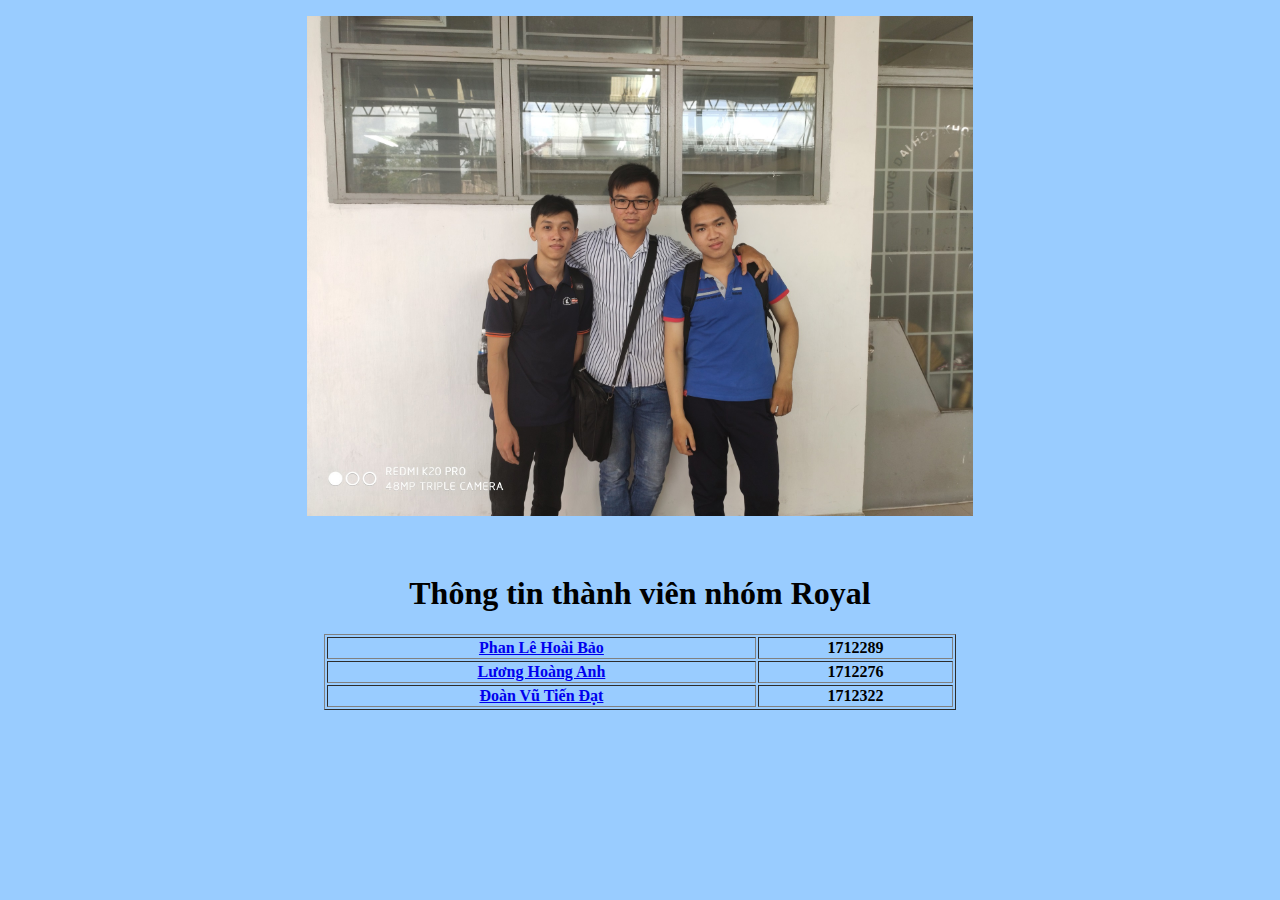
==== index.html @ d0b32371 "Update index.html" ====
<!DOCTYPE html>
<html>
<head>
<title>Giới thiệu</title>

</head>
<body bgcolor="99ccff">
	<p><center><img src="images/hinh_nhom.jpg" alt="hình ảnh của nhóm" height="500px" usemap="#Map"/></center></p>
	<map name="Map">
	<!--Bao-->
	<area shape="circle" coords="250,210,35" href="members/1712289/1712289.html" />
	
	<!--Hoang Anh -->
	<area shape="circle" coords="325,185,37" href="members/1712276/1712276.html" />
	
	<!--Dat -->
	<area shape="circle" coords="405,210,37" href="members/1712322/1712322.html" />
	</map>
	
	<br>
	<center><table border="1" width="50%">
	<caption><h1>Thông tin thành viên nhóm Royal</h1></caption>
		<tr>
			<th><a href="members/1712289/1712289.html">Phan Lê Hoài Bảo</a></th>
			<th>1712289</th>
		</tr>
		<tr>
			<th><a href="members/1712276/1712276.html">Lương Hoàng Anh</a></th>
			<th>1712276</th>
		</tr>
		<tr>
			<th><a href="members/1712322/1712322.html">Đoàn Vũ Tiến Đạt</a></th>
			<th>1712322</th>
		</tr>
	</table>
	</center>
	
</body>


</html>
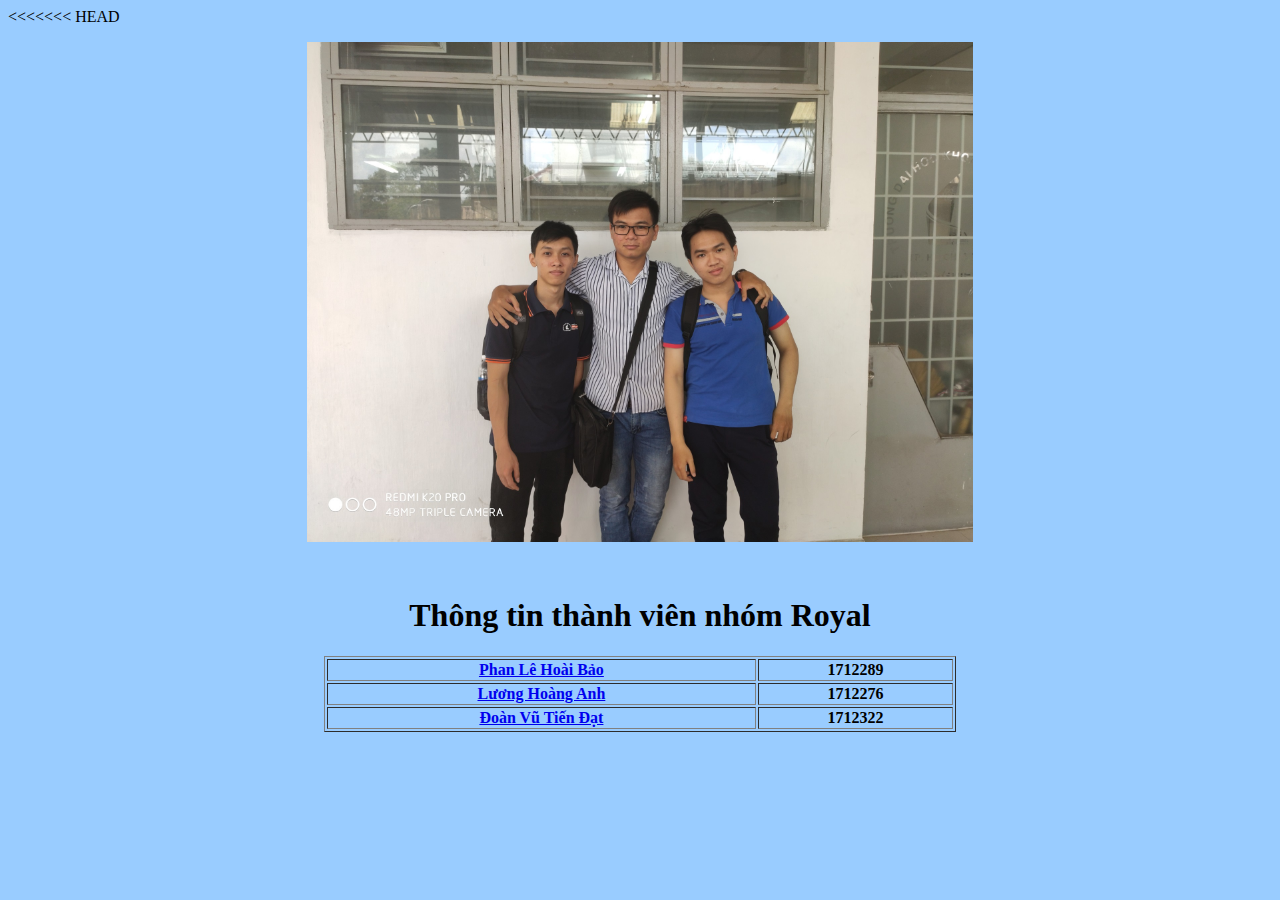
==== commit f073e5b1: "Update index.html" ====
--- a/index.html
+++ b/index.html
@@ -1,3 +1,4 @@
+<<<<<<< HEAD
 <!DOCTYPE html>
 <html>
 <head>
@@ -36,6 +37,4 @@
 	</center>
 	
 </body>
-
-
 </html>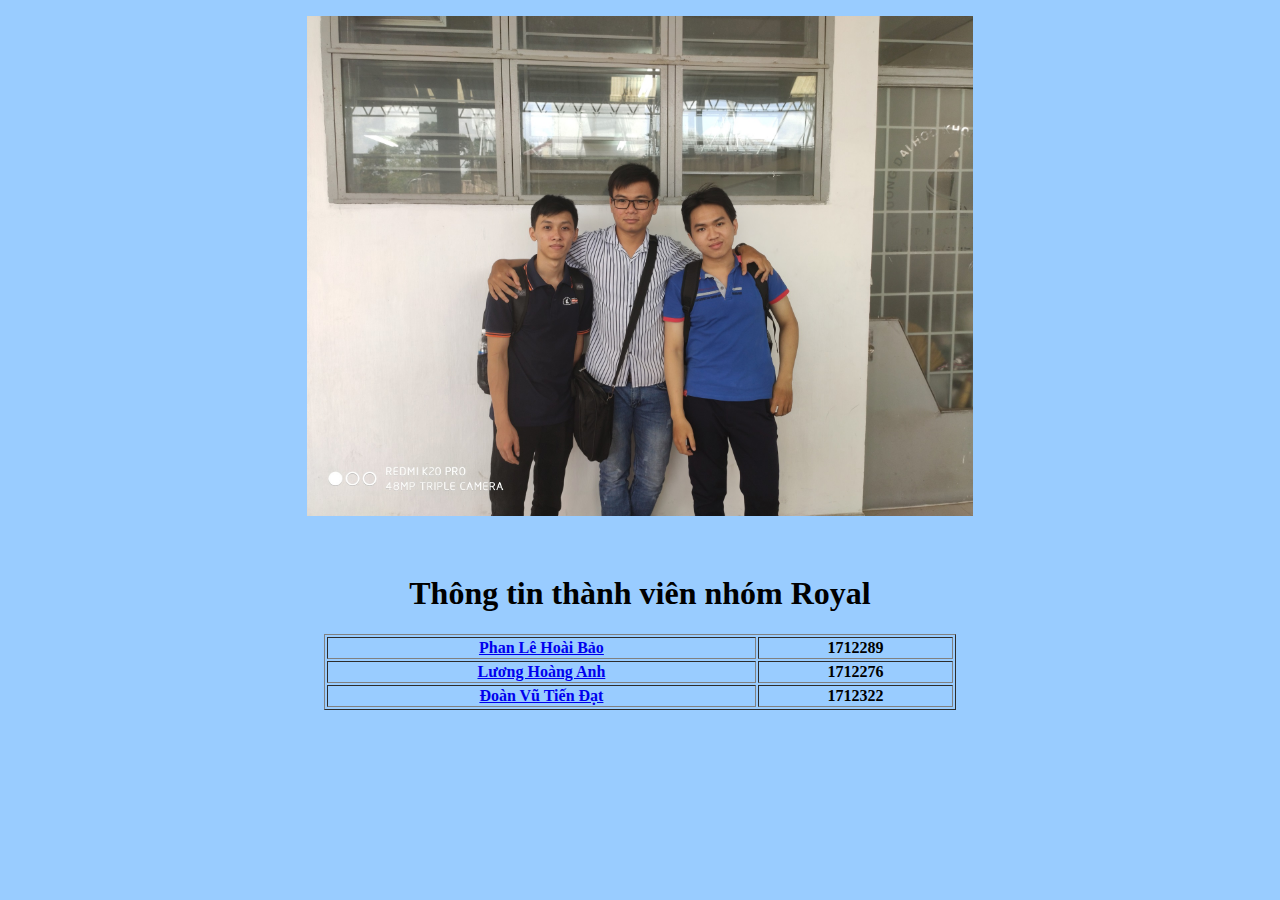
==== commit ba4ef6d0: "Update index.html" ====
--- a/index.html
+++ b/index.html
@@ -1,4 +1,3 @@
-<<<<<<< HEAD
 <!DOCTYPE html>
 <html>
 <head>
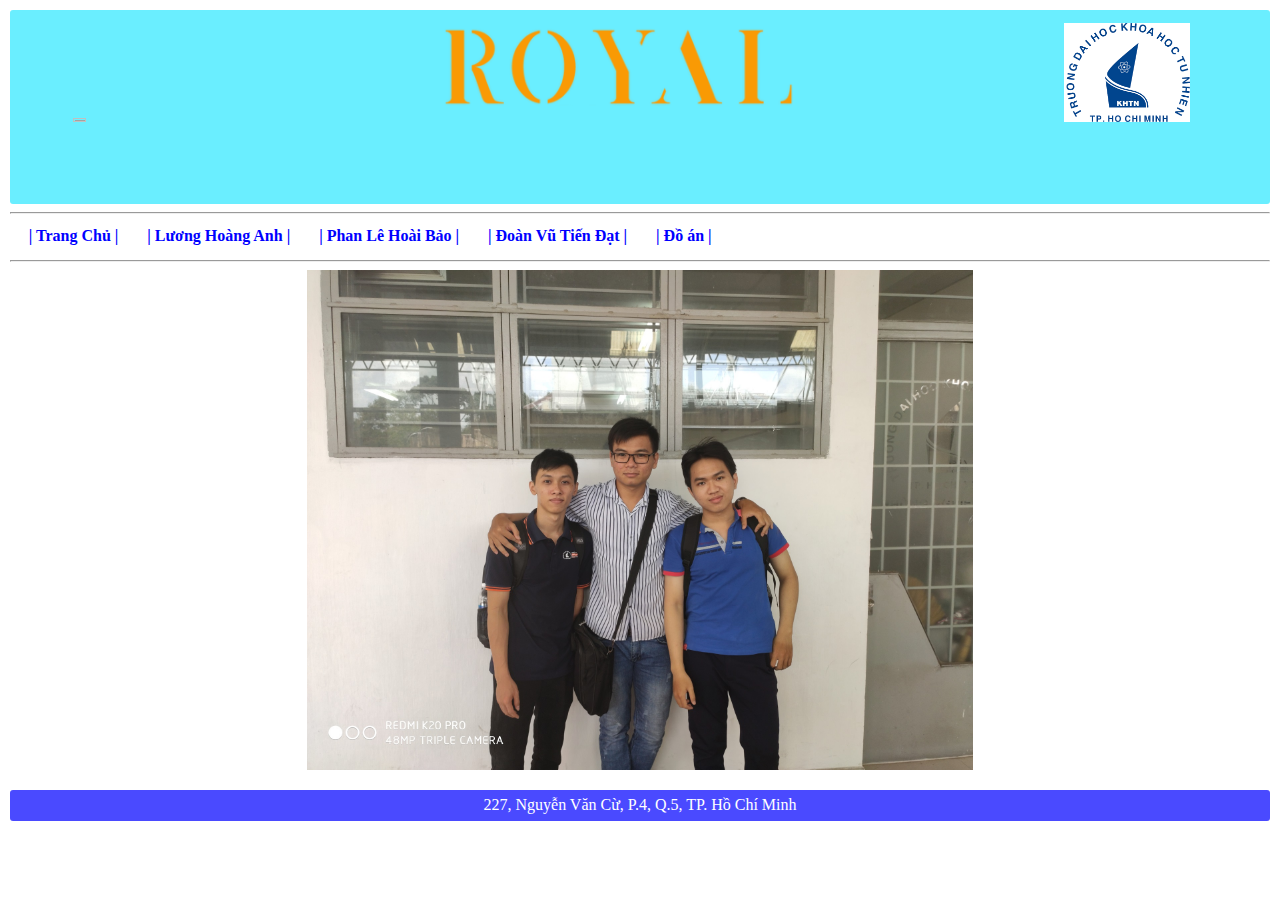
==== commit 06261c45: "Update index.html" ====
--- a/index.html
+++ b/index.html
@@ -1,39 +1,40 @@
-<!DOCTYPE html>
 <html>
 <head>
-<title>Giới thiệu</title>
-
+	<link rel="shortcut icon" type="image/png" href="images/logoTeam.png"/>
+	<link rel="stylesheet" href="CSS.css" type="text/css"/>
+	<title>Royal</title>
 </head>
-<body bgcolor="99ccff">
-	<p><center><img src="images/hinh_nhom.jpg" alt="hình ảnh của nhóm" height="500px" usemap="#Map"/></center></p>
+<body>
+	<div id="head">
+	<image class="logoTeam" src="images/logoTeam.png"/>
+	<image class="logoName" src="images/royal.png"/>
+	<image class="logoSchool" src="images/logo-khtn.png"/>
+	</div>
+	<hr>
+	<div id="crossStart">
+	<a href="#home"><div class="member">| Trang Chủ |</div></a>
+	<a href="members/1712276/1712276.html"><div class="member">| Lương Hoàng Anh |</div></a>
+	<a href="members/1712289/1712289.html"><div class="member">| Phan Lê Hoài Bảo |</div></a>
+	<a href="members/1712322/1712322.html"><div class="member">| Đoàn Vũ Tiến Đạt |</div></a>
+	<a href="#project"><div class="member">| Đồ án |</div></a>
+	</div>
+	<hr>
+	
+	<div>
+	<center><img src="images/hinh_nhom.jpg" height="500px" alt="hình ảnh của nhóm" usemap="#Map"/></center>
 	<map name="Map">
 	<!--Bao-->
 	<area shape="circle" coords="250,210,35" href="members/1712289/1712289.html" />
-	
 	<!--Hoang Anh -->
 	<area shape="circle" coords="325,185,37" href="members/1712276/1712276.html" />
-	
 	<!--Dat -->
 	<area shape="circle" coords="405,210,37" href="members/1712322/1712322.html" />
 	</map>
+	</div>
 	
 	<br>
-	<center><table border="1" width="50%">
-	<caption><h1>Thông tin thành viên nhóm Royal</h1></caption>
-		<tr>
-			<th><a href="members/1712289/1712289.html">Phan Lê Hoài Bảo</a></th>
-			<th>1712289</th>
-		</tr>
-		<tr>
-			<th><a href="members/1712276/1712276.html">Lương Hoàng Anh</a></th>
-			<th>1712276</th>
-		</tr>
-		<tr>
-			<th><a href="members/1712322/1712322.html">Đoàn Vũ Tiến Đạt</a></th>
-			<th>1712322</th>
-		</tr>
-	</table>
-	</center>
-	
+	<div id="crossEnd">
+		227, Nguyễn Văn Cừ, P.4, Q.5, TP. Hồ Chí Minh
+	</div>
 </body>
 </html>--- a/CSS.css
+++ b/CSS.css
@@ -0,0 +1,147 @@
+#head{
+		background-color:#01e2ff96;  /*sky-light*/
+		border:20px;
+		height:22%;
+		border-radius: 3px;
+		margin-bottom: 6px;
+}
+.logoTeam{
+	width:10%;
+	margin-left:5%;
+}
+.logoName{
+	width:30%;
+	margin-left:18%;	
+}
+.logoSchool{
+	width:10%;
+	margin-left:20%;
+}
+.mainmember
+{
+	background: yellow;
+}
+#crossStart{
+	background-color:white;
+	padding:0.5%;
+}
+#crossEnd{
+	size:13%;
+	background-color:#0000ffb5; /*Blue-light*/
+	text-align:center;
+	color:white;
+	padding:0.5%;
+	border-radius: 3px;
+	margin-top: 2px;
+}
+.member{
+	padding: 1%;
+	background-color:white;
+	font-weight:bold;
+	display:inline;
+	border-radius:8px;;
+}
+.member:hover{
+	background-color:#01e2ff96;
+}
+a{
+	text-decoration:none;
+	color:blue;
+}
+a:hover{
+	text-decorati	on:none;
+	color:white;
+}
+
+
+
+/*member*/
+body
+{
+	/* background: #9bd6ff; */
+	padding: 2px;
+}
+
+
+#Container
+{
+	display: block;
+	background: #f1f1f1;
+	height:75%;
+	width: 100%;
+	border-radius: 3px;
+	border-width:1px;
+	box-sizing: padding-box;
+}
+
+#Menu
+{
+	margin: 2px;
+	padding:5px;
+	float: left;
+	width: 15%;
+	background: #d9d9d970;
+	height: 100%;
+	border-radius: 3px;
+	box-sizing: border-box;
+	font-size: 20px;
+}
+
+.ChildMenu
+{
+	border-radius: 3px;
+	border-width:1px;
+	padding: 0px 20px;
+}
+
+.ChildMenu:hover
+{
+	background: #6fd981;
+	color: red;
+}
+
+#Menu a
+{
+	text-decoration:none;
+	color: black;
+}	
+
+#Content
+{
+	margin: 2px;
+	float: right;
+	width: 84%;
+	background: white;
+	height: 100%;
+	border-radius: 3px;
+	box-sizing: border-box;
+}
+
+#info
+{
+	background: white;
+	float: left;
+	width: 30%;
+	padding: 5px;
+	margin-left: 10%;
+	margin-top:14%;
+	border-radius: 5px;
+}
+
+#img img
+{
+	width:40%;
+	height:80%;
+	float: right;
+	margin-right: 15%;
+	margin-top:4%;
+}
+
+#footer
+{
+	display: block;
+	background: #f1f1f1;
+	height: 10%;
+	border-radius: 3px;
+	margin-top: 2px;
+}
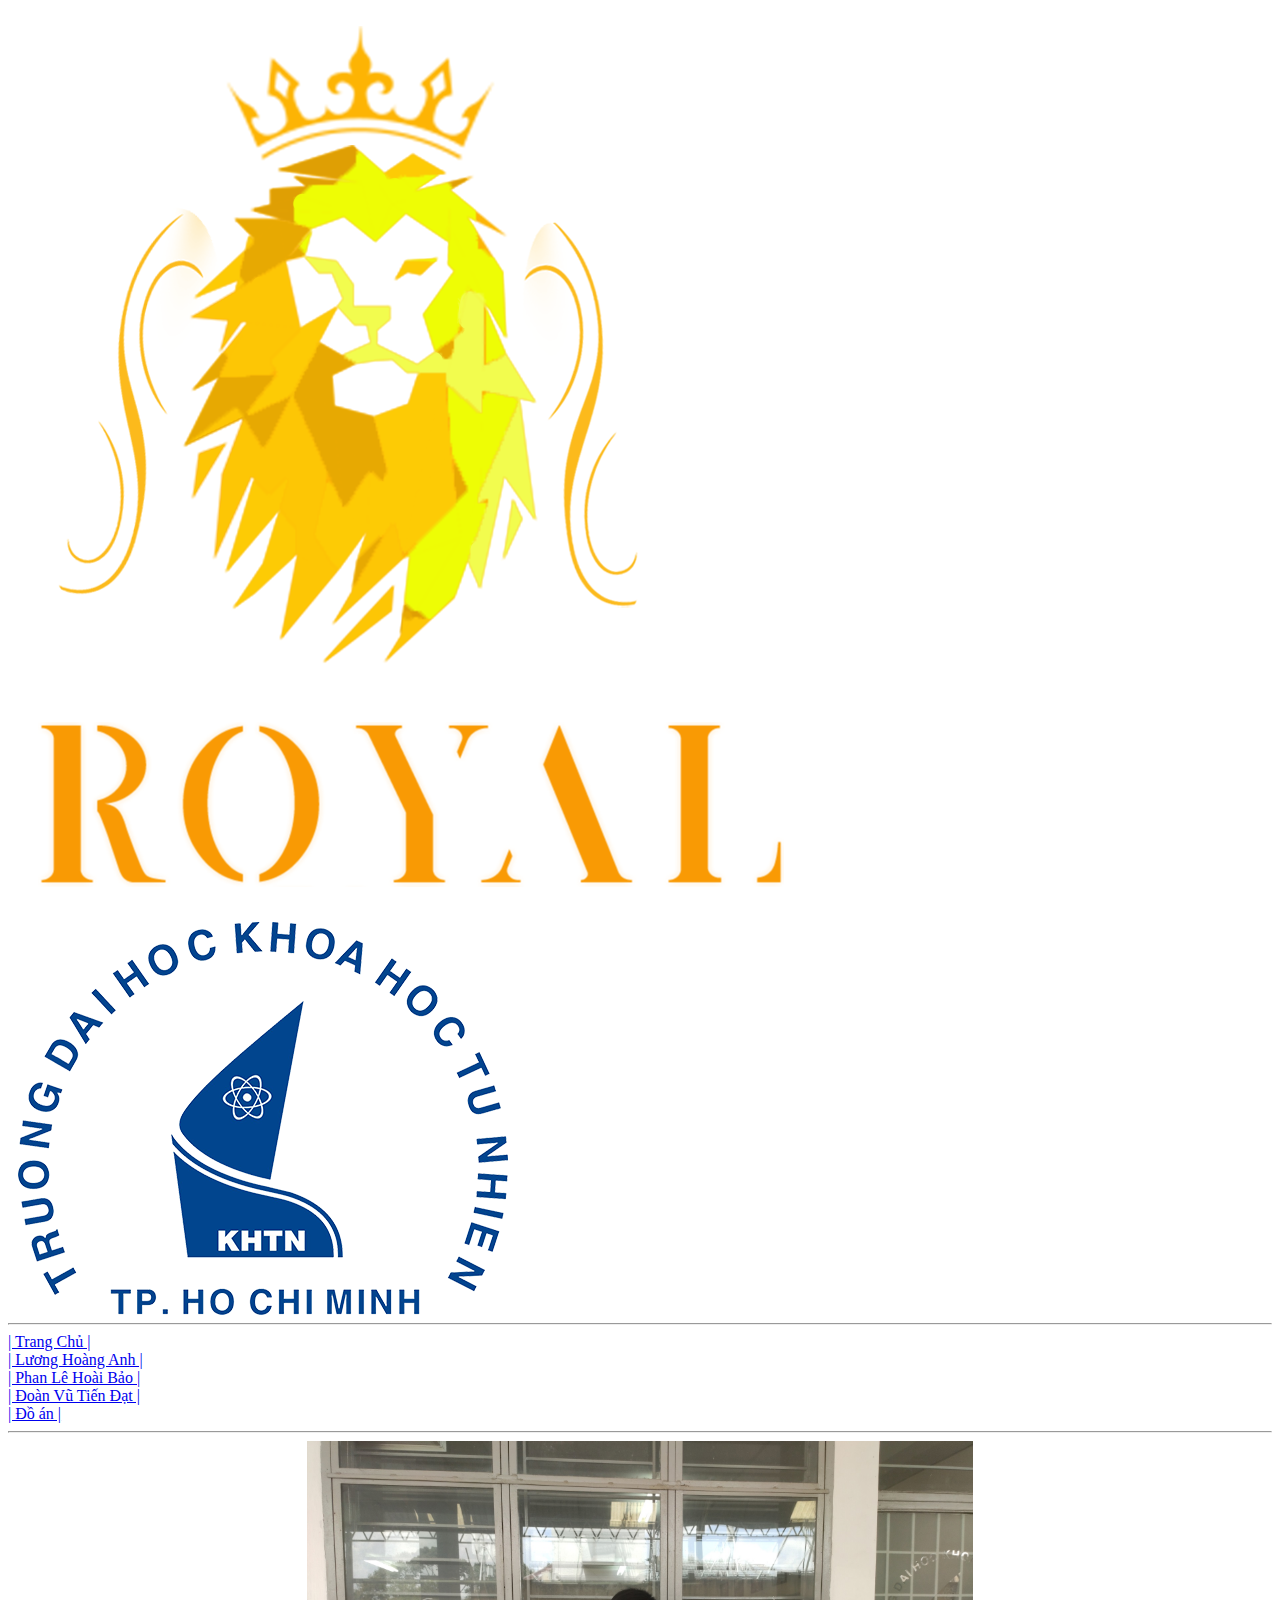
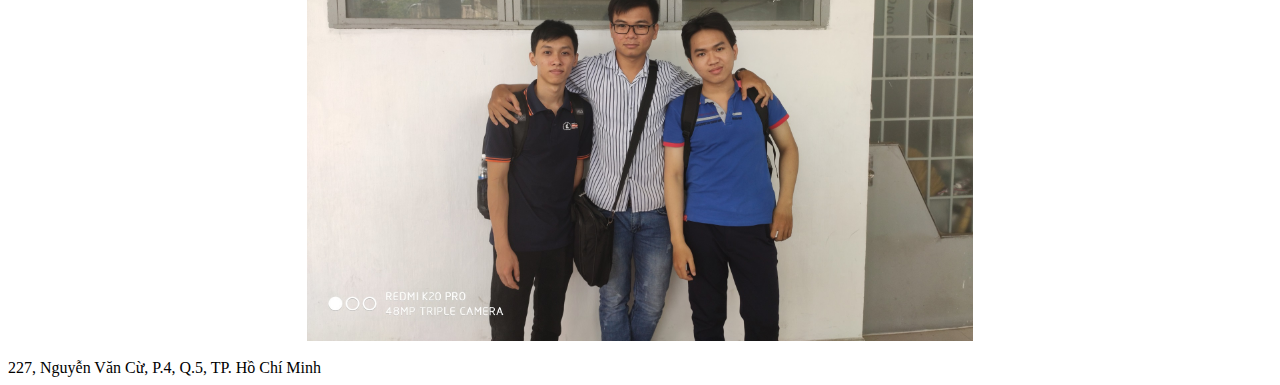
==== commit 56f13758: "Update index.html" ====
--- a/index.html
+++ b/index.html
@@ -1,7 +1,7 @@
 <html>
 <head>
 	<link rel="shortcut icon" type="image/png" href="images/logoTeam.png"/>
-	<link rel="stylesheet" href="CSS.css" type="text/css"/>
+	<link rel="fluid-icon" href="CSS.css" type="text/css"/>
 	<title>Royal</title>
 </head>
 <body>
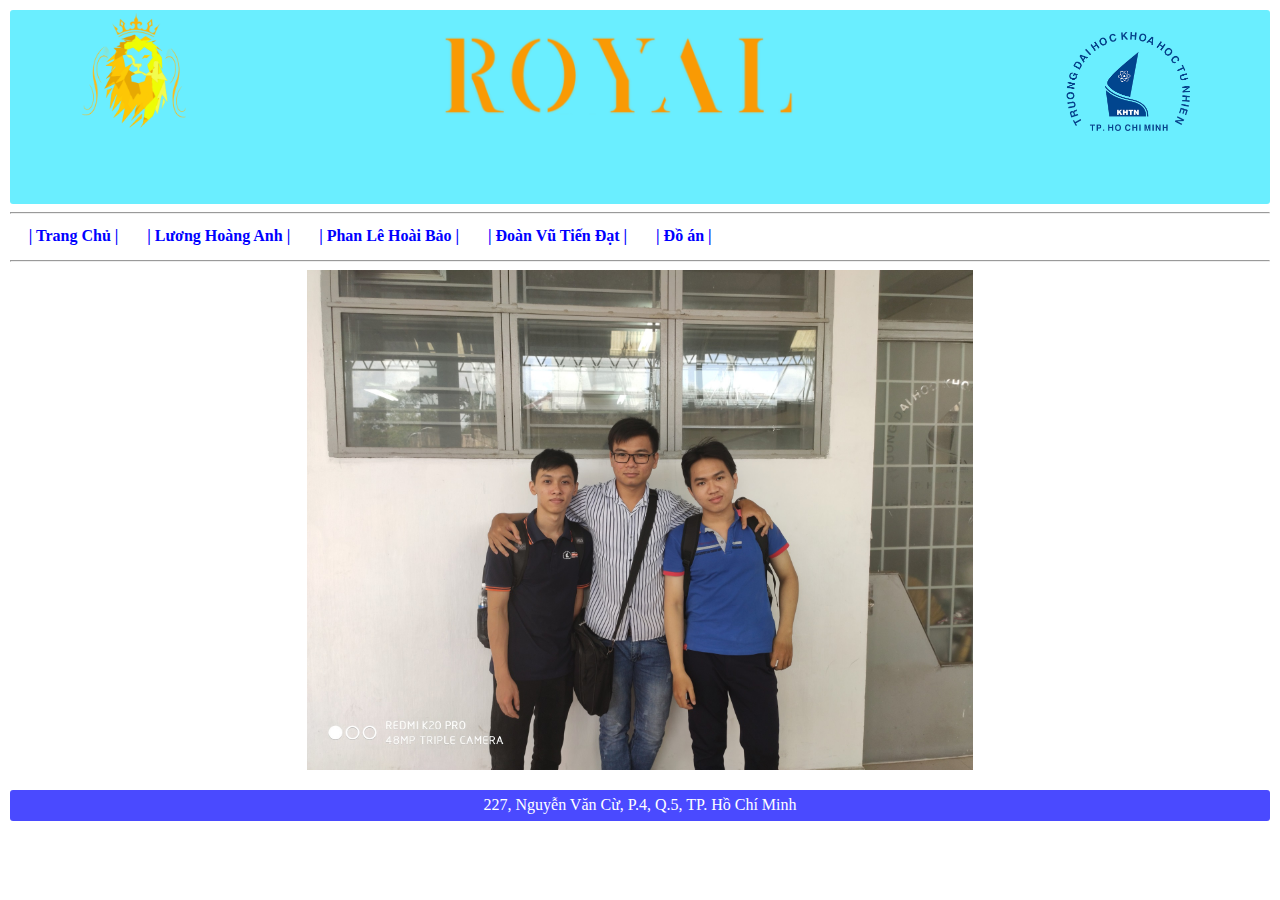
==== commit 977124e1: "Update index.html" ====
--- a/index.html
+++ b/index.html
@@ -1,7 +1,7 @@
 <html>
 <head>
-	<link rel="shortcut icon" type="image/png" href="images/logoTeam.png"/>
-	<link rel="fluid-icon" href="CSS.css" type="text/css"/>
+	<link rel="fluid-icon" type="image/png" href="images/logoTeam.png"/>
+	<link rel="stylesheet" href="CSS.css" type="text/css"/>
 	<title>Royal</title>
 </head>
 <body>
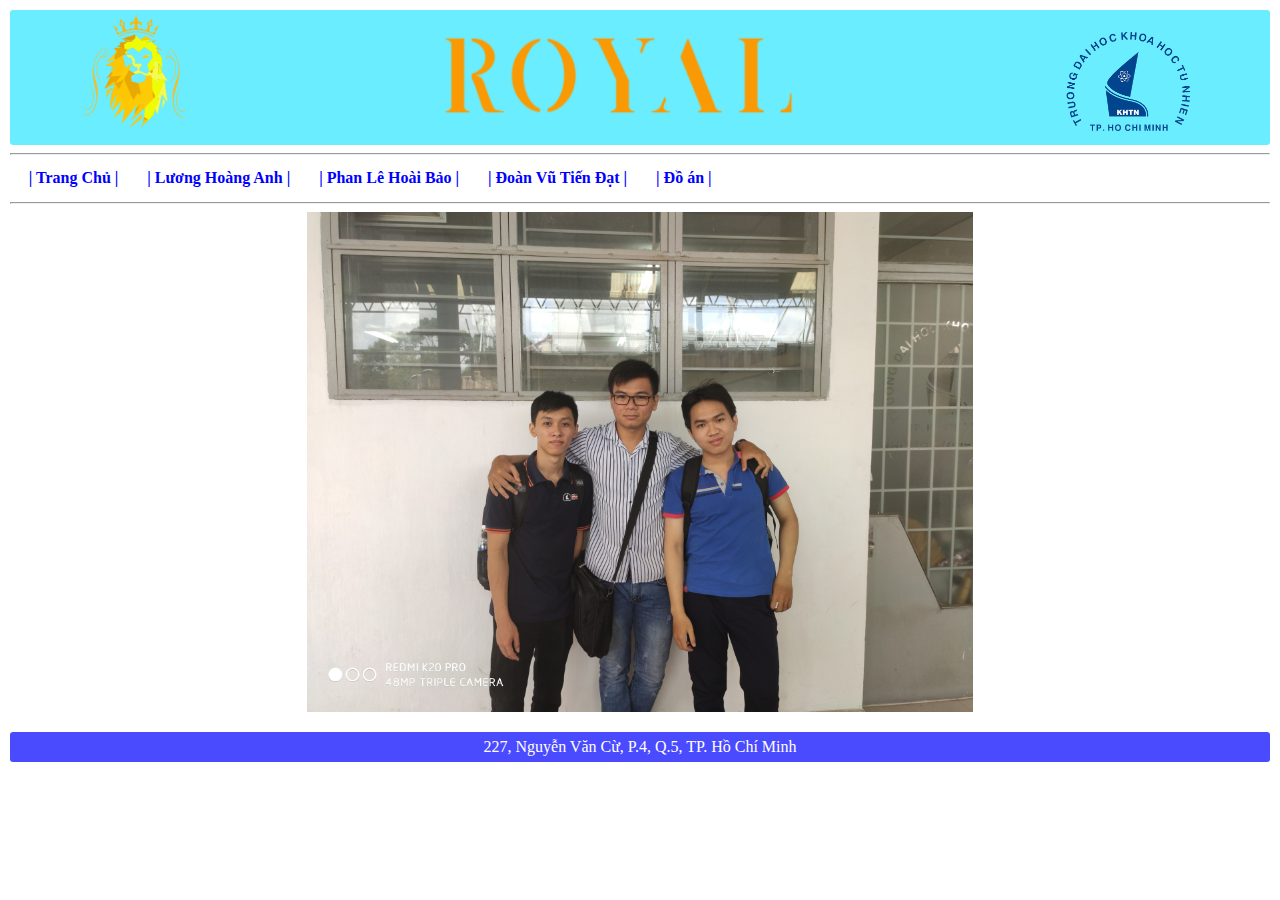
==== commit 80af643f: "Update index.html" ====
--- a/index.html
+++ b/index.html
@@ -1,6 +1,7 @@
 <html>
 <head>
-	<link rel="fluid-icon" type="image/png" href="images/logoTeam.png"/>
+	<meta charshet="utf-8" />
+	<link rel="fluid-icon" type="image/png" href="images/logoTeam.io"/>
 	<link rel="stylesheet" href="CSS.css" type="text/css"/>
 	<title>Royal</title>
 </head>
--- a/CSS.css
+++ b/CSS.css
@@ -1,7 +1,7 @@
 #head{
 		background-color:#01e2ff96;  /*sky-light*/
 		border:20px;
-		height:22%;
+		height:135px;
 		border-radius: 3px;
 		margin-bottom: 6px;
 }
@@ -130,8 +130,8 @@
 
 #img img
 {
-	width:40%;
-	height:80%;
+	width:350px;
+	height:350px;
 	float: right;
 	margin-right: 15%;
 	margin-top:4%;
